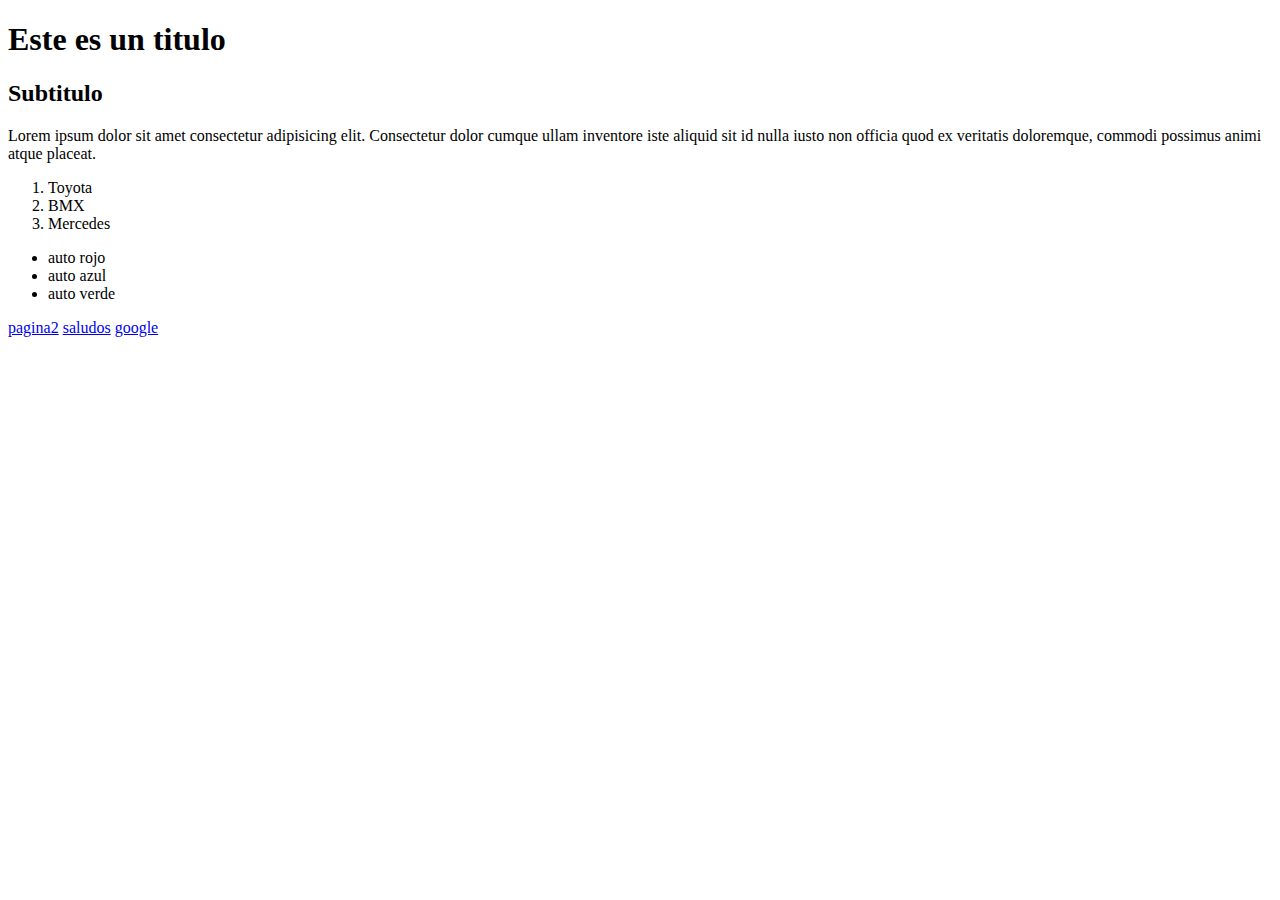
==== Practicas/viernes_8_2022/index.html @ 744f19f5 "primera practica" ====
<!DOCTYPE html>
<html lang="en">

<head>
    <meta charset="UTF-8">
    <meta http-equiv="X-UA-Compatible" content="IE=edge">
    <meta name="viewport" content="width=device-width, initial-scale=1.0">
    <link rel="stylesheet" href="style.css">
    <title>Autitos rojos</title>
</head>

<body>
    <h1>Este es un titulo</h1>
    <h2>Subtitulo</h2>

    <p>Lorem ipsum dolor sit amet consectetur adipisicing elit. Consectetur dolor cumque ullam inventore iste aliquid
        sit id nulla iusto non officia quod ex veritatis doloremque, commodi possimus animi atque placeat.</p>
    <ol>
        <li id="unico">Toyota</li>
        <li>BMX</li>
        <li>Mercedes</li>
    </ol>
    <ul>
        <li>auto rojo</li>
        <li>auto azul</li>
        <li>auto verde</li>

    </ul>
    <a href="pag2.html">pagina2</a>
    <a href="saludo-dom.html">saludos</a>

    <a href="https://www.google.com">google</a>
    <img src="https://www.google.com/images/branding/googlelogo/2x/googlelogo_color_272x92dp.png" alt="">
</body>

</html>
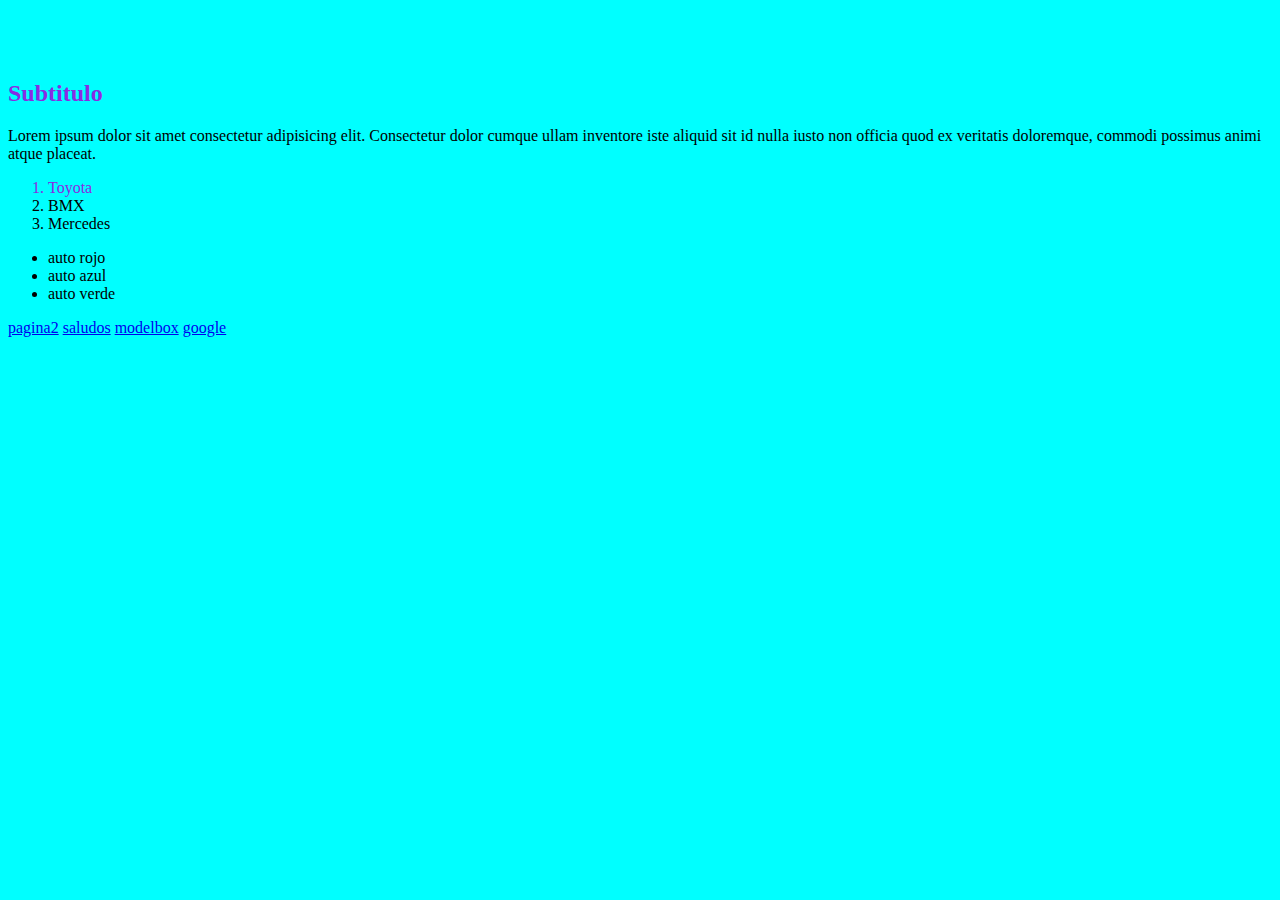
==== commit 97482acd: "carpeta para orden de archivos" ====
--- a/Practicas/viernes_8_2022/index.html
+++ b/Practicas/viernes_8_2022/index.html
@@ -5,7 +5,7 @@
     <meta charset="UTF-8">
     <meta http-equiv="X-UA-Compatible" content="IE=edge">
     <meta name="viewport" content="width=device-width, initial-scale=1.0">
-    <link rel="stylesheet" href="style.css">
+    <link rel="stylesheet" href="css/style.css">
     <title>Autitos rojos</title>
 </head>
 
@@ -26,9 +26,9 @@
         <li>auto verde</li>
 
     </ul>
-    <a href="pag2.html">pagina2</a>
-    <a href="saludo-dom.html">saludos</a>
-
+    <a href="practicasweb/pag2.html">pagina2</a>
+    <a href="practicasweb/saludo-dom.html">saludos</a>
+<a href="practicasweb/modelbox.html">modelbox</a>
     <a href="https://www.google.com">google</a>
     <img src="https://www.google.com/images/branding/googlelogo/2x/googlelogo_color_272x92dp.png" alt="">
 </body>
--- a/Practicas/viernes_8_2022/css/style.css
+++ b/Practicas/viernes_8_2022/css/style.css
@@ -0,0 +1,15 @@
+h1{
+    color: aqua;
+    font-style: oblique;
+}
+h2{
+    color: blueviolet;
+}
+body {
+    background-color: aqua;
+}
+
+#unico {
+
+color: blueviolet;
+}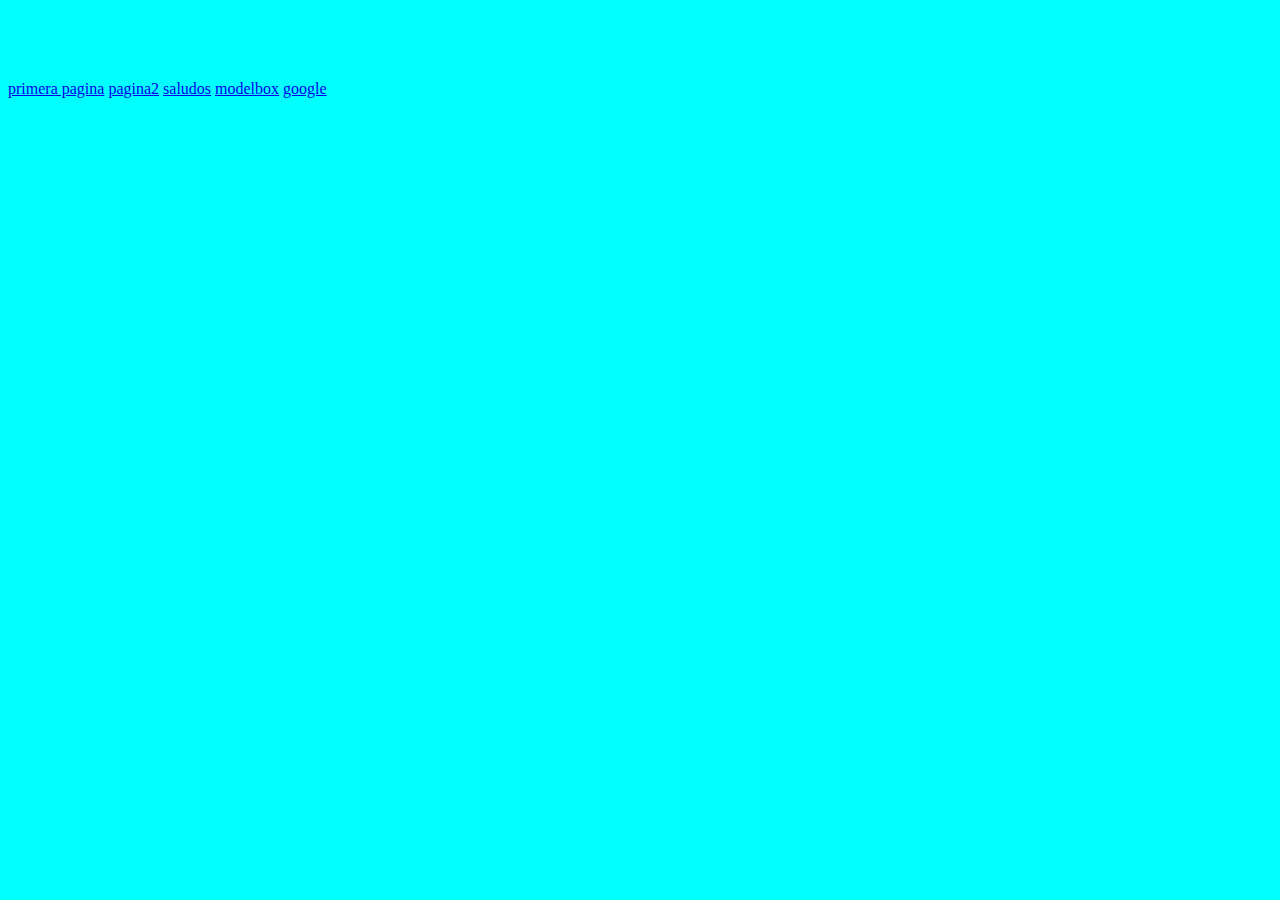
==== commit 05bb810d: "cambios menores" ====
--- a/Practicas/viernes_8_2022/index.html
+++ b/Practicas/viernes_8_2022/index.html
@@ -6,29 +6,15 @@
     <meta http-equiv="X-UA-Compatible" content="IE=edge">
     <meta name="viewport" content="width=device-width, initial-scale=1.0">
     <link rel="stylesheet" href="css/style.css">
-    <title>Autitos rojos</title>
+    <title>INDICE</title>
 </head>
 
 <body>
-    <h1>Este es un titulo</h1>
-    <h2>Subtitulo</h2>
-
-    <p>Lorem ipsum dolor sit amet consectetur adipisicing elit. Consectetur dolor cumque ullam inventore iste aliquid
-        sit id nulla iusto non officia quod ex veritatis doloremque, commodi possimus animi atque placeat.</p>
-    <ol>
-        <li id="unico">Toyota</li>
-        <li>BMX</li>
-        <li>Mercedes</li>
-    </ol>
-    <ul>
-        <li>auto rojo</li>
-        <li>auto azul</li>
-        <li>auto verde</li>
-
-    </ul>
+    <h1>Acceso a las distintas practicas</h1>
+    <a href="practicasweb/primerapagina.html">primera pagina</a>
     <a href="practicasweb/pag2.html">pagina2</a>
     <a href="practicasweb/saludo-dom.html">saludos</a>
-<a href="practicasweb/modelbox.html">modelbox</a>
+    <a href="practicasweb/modelbox.html">modelbox</a>
     <a href="https://www.google.com">google</a>
     <img src="https://www.google.com/images/branding/googlelogo/2x/googlelogo_color_272x92dp.png" alt="">
 </body>
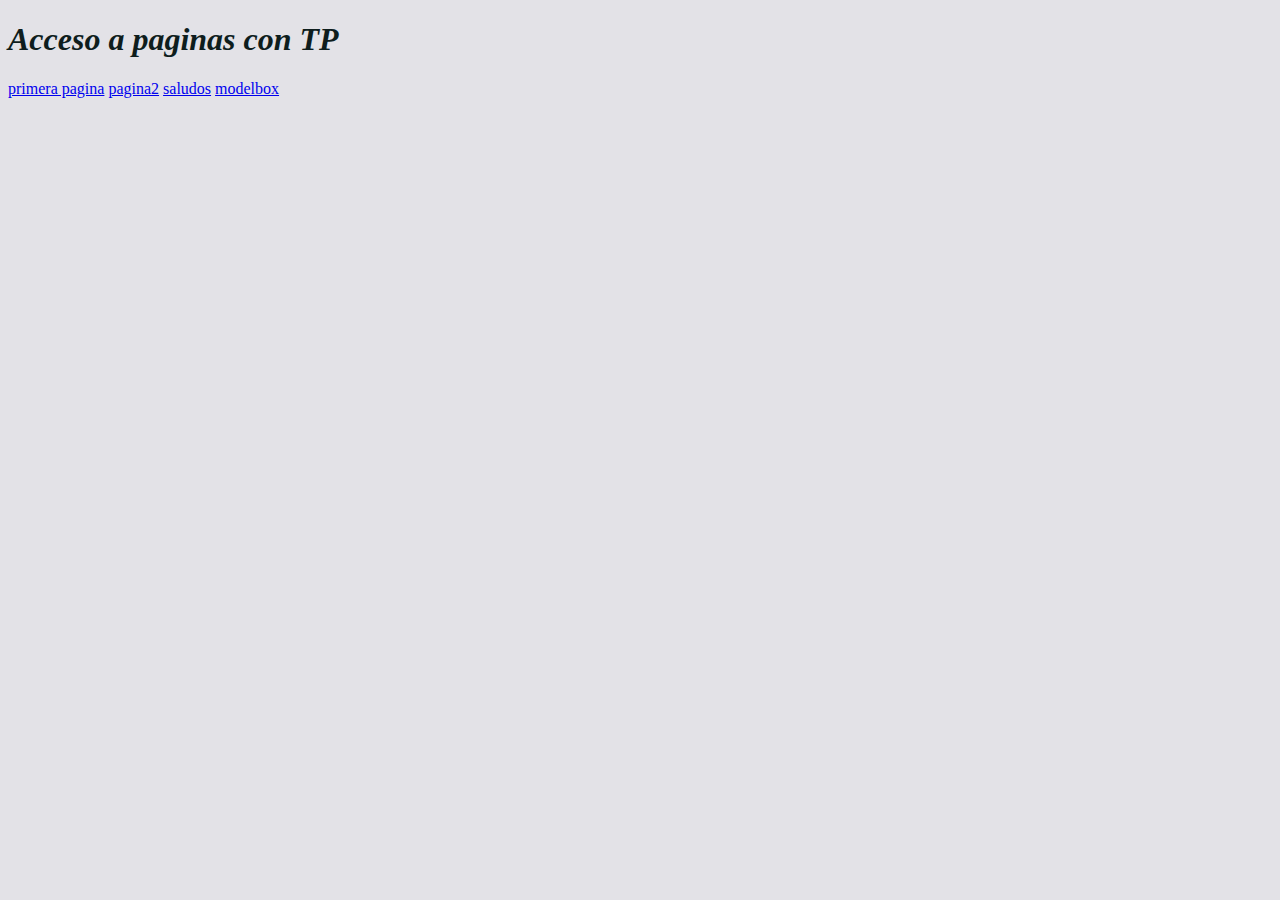
==== commit d6a7d509: "cambios menores" ====
--- a/Practicas/viernes_8_2022/index.html
+++ b/Practicas/viernes_8_2022/index.html
@@ -10,13 +10,12 @@
 </head>
 
 <body>
-    <h1>Acceso a las distintas practicas</h1>
+    <h1>Acceso a paginas con TP</h1>
     <a href="practicasweb/primerapagina.html">primera pagina</a>
     <a href="practicasweb/pag2.html">pagina2</a>
     <a href="practicasweb/saludo-dom.html">saludos</a>
     <a href="practicasweb/modelbox.html">modelbox</a>
-    <a href="https://www.google.com">google</a>
-    <img src="https://www.google.com/images/branding/googlelogo/2x/googlelogo_color_272x92dp.png" alt="">
+    
 </body>
 
 </html>--- a/Practicas/viernes_8_2022/css/style.css
+++ b/Practicas/viernes_8_2022/css/style.css
@@ -1,12 +1,12 @@
 h1{
-    color: aqua;
+    color: rgb(14, 29, 29);
     font-style: oblique;
 }
 h2{
-    color: blueviolet;
+    color: rgb(8, 19, 80);
 }
 body {
-    background-color: aqua;
+    background-color: rgb(227, 226, 231);
 }
 
 #unico {
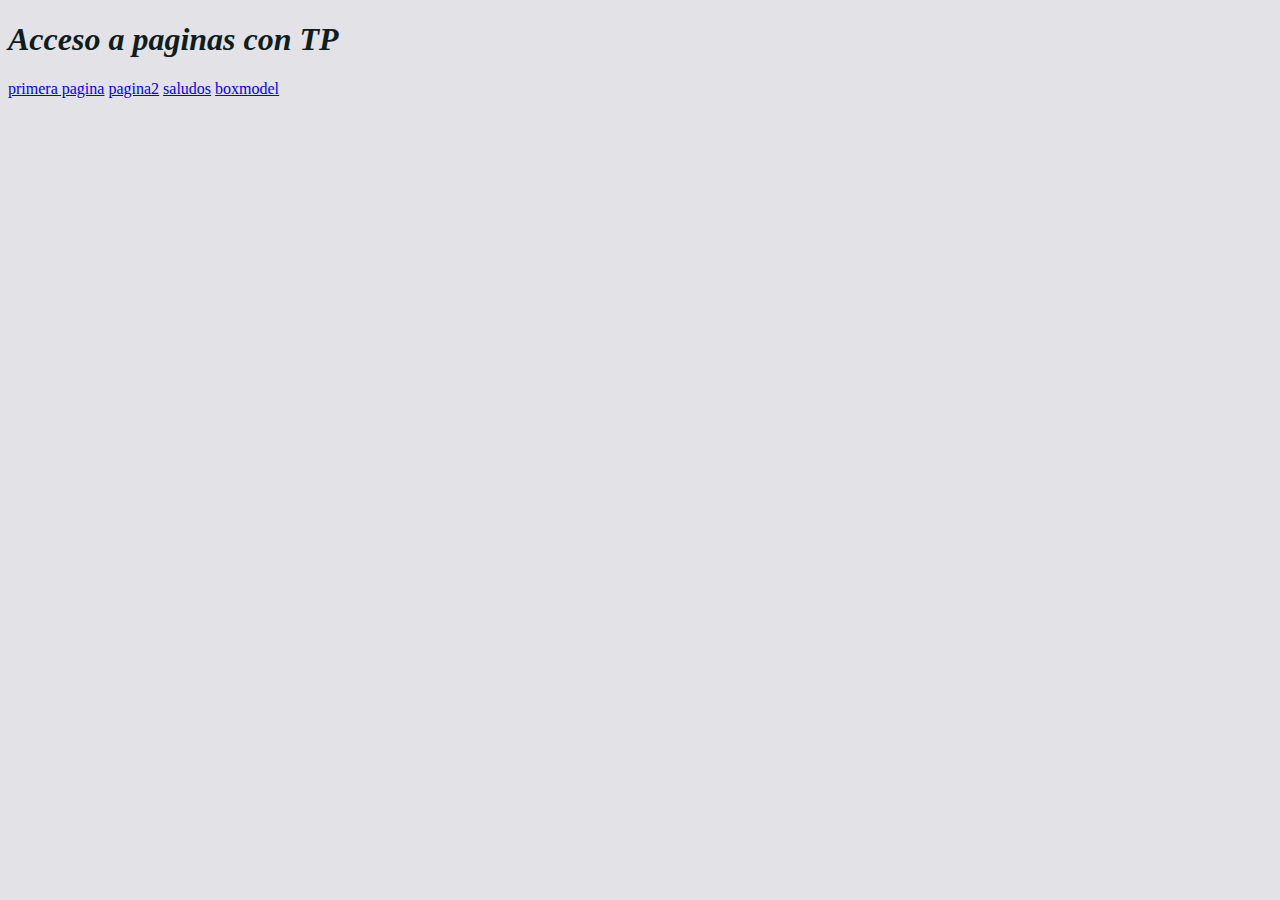
==== commit b09a8a6e: "cambio de nombre" ====
--- a/Practicas/viernes_8_2022/index.html
+++ b/Practicas/viernes_8_2022/index.html
@@ -14,7 +14,7 @@
     <a href="practicasweb/primerapagina.html">primera pagina</a>
     <a href="practicasweb/pag2.html">pagina2</a>
     <a href="practicasweb/saludo-dom.html">saludos</a>
-    <a href="practicasweb/modelbox.html">modelbox</a>
+    <a href="practicasweb/boxmodel.html">boxmodel</a>
     
 </body>
 
